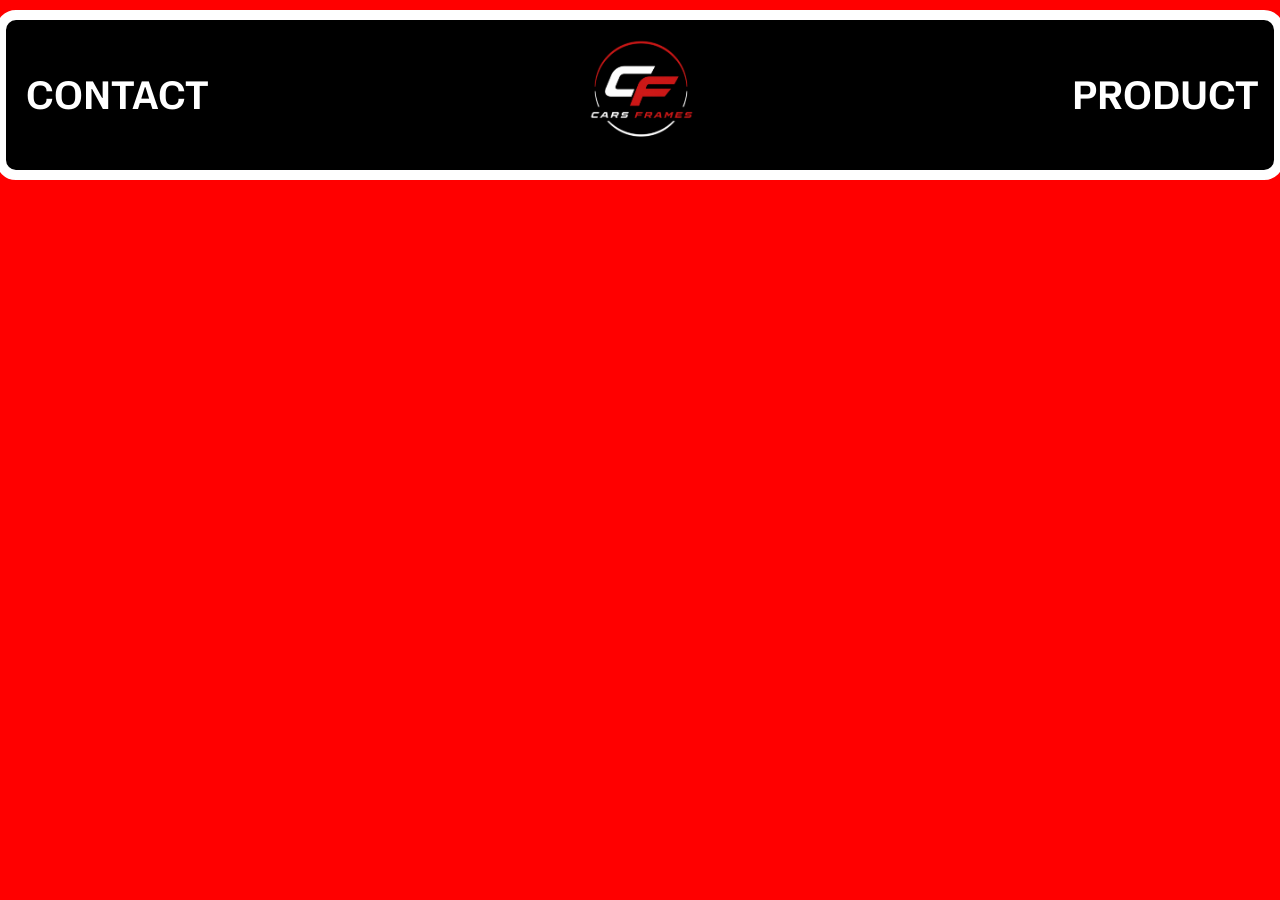
==== index.html @ 27cb7888 "Add files via upload" ====
<!DOCTYPE html>
<html>
 <head>
  <link rel="stylesheet" href="style.css">
  <link rel="preconnect" href="https://fonts.googleapis.com">
  <link rel="preconnect" href="https://fonts.gstatic.com" crossorigin>
  <link href="https://fonts.googleapis.com/css2?family=Mozilla+Text:wght@200..700&display=swap" rel="stylesheet">
 </head>
 
 <body>
  <div class="menubar">
   <div class="contact"><a href="../CONTACT/contact.html" style="text-decoration: none;">CONTACT</a></div>
   <div class="logo"><a href="./index.html"><img src="./logo.jpeg"></a></div>
   <div class="products"><a href="../PRODUCTS/products.html" style="text-decoration: none;">PRODUCT</a></div> 
  </div>
 </body>
</html>
---- style.css ----
body{
    background-color: red;
    margin: 0;
    display: grid;
    place-items: center;    /* Centrează pe ambele axe instant */   
}
.menubar{
    background-color: black;
    display: inline-flex;
    flex-direction: row;
    justify-content: space-between;
    height: 150px;
    width: 99%;
    border: solid white 10px;
    border-radius: 20px;
    margin-top: 10px;
    
    /* 1. Această linie aliniază textul și imaginea perfect pe verticală, la mijloc */
    align-items: center; 
}
div *{
    color: white;
    font-family: "Mozilla Text", sans-serif;
    font-size: 40px;
    font-weight: 1000;
    font-style: normal;
}

.products{
    margin-right: 15px;
}

.contact{
    margin-left: 20px;
    text-decoration: none;
    border-bottom: none;
}

img{
    width: 140px;
    height: 140px;
    /* 2. AM ȘTERS margin-bottom: 5000px; deoarece strica toată așezarea în pagină */
}

.instagram{
    height: 80px;
    justify-content: center;
    display: flex;
    width: 400px;
    border-radius: 30px;
    background-color: black;
    margin-top: 20px;
    border: solid white 10px;
    align-items: center;
}

.instagram-text{
    font-size: 30px;
    font-weight: 500;
    margin-left: 10px;
    align-items: center;
}

.instagram-icon img{
    width: 65px;
    height: 65px;
    margin-top: 10px;
    align-items: center;
}

.tiktok{
    height: 80px;
    justify-content: center;
    display: flex;
    width: 400px;
    border-radius: 30px;
    background-color: black;
    margin-top: 10px;
    border: solid white 10px;
    align-items: center;
}

.tiktok-text{
    font-size: 30px;
    font-weight: 500;
    margin-left: 10px;
    align-items: center;
}

.tiktok-icon img{
    width: 65px;
    height: 65px;
    margin-top: 10px;
    align-items: center;
}

.vinted{
    height: 80px;
    justify-content: center;
    display: flex;
    width: 400px;
    border-radius: 30px;
    background-color: black;
    margin-top: 10px;
    border: solid white 10px;
    align-items: center;
}

.vinted-text{
    font-size: 30px;
    font-weight: 500;
    margin-left: 10px;
    align-items: center;
}

.vinted-icon img{
    width: 75px;
    height: 75px;
    margin-top: 10px;
    align-items: center;
}

.olx{
    height: 80px;
    justify-content: center;
    display: flex;
    width: 400px;
    border-radius: 30px;
    background-color: black;
    margin-top: 10px;
    border: solid white 10px;
    align-items: center;
}

.olx-text{
    font-size: 30px;
    font-weight: 500;
    margin-left: 10px;
    align-items: center;
}

.olx-icon img{
    width: 75px;
    height: 75px;
    margin-top: 10px;
    align-items: center;
}

.ebay{
    height: 80px;
    justify-content: center;
    display: flex;
    width: 400px;
    border-radius: 30px;
    background-color: black;
    margin-top: 10px;
    border: solid white 10px;
    align-items: center;
}

.ebay-text{
    font-size: 30px;
    font-weight: 500;
    margin-left: 10px;
    align-items: center;
}

.ebay-icon img{
    width: 75px;
    height: 75px;
    margin-top: 10px;
    align-items: center;
}

@media (max-width: 100px and max-height: 300px) {

    .menubar {
        width: 90%;
        margin-top: 10px;
        display: flex;
        flex-direction: column;
        align-items: center;
        justify-content: center;
        gap: 10px;
        height: auto;
        padding: 10px;
        box-sizing: border-box;
    }

    .products,
    .contact {
        width: 100%;
        text-align: center;
        font-size: 14px;
        padding: 8px 0;
    }

    .instagram,
    .tiktok,
    .vinted,
    .olx,
    .ebay {
        width: 30%;
        height: 20px;
        display: flex;
        align-items: center;
        justify-content: flex-start;
        overflow: hidden;
        box-sizing: border-box;
    }

    .instagram-icon,
    .tiktok-icon,
    .vinted-icon,
    .olx-icon,
    .ebay-icon {
        width: 6px;
        height: 6px;
        min-width: 6px;

        display: flex;
        justify-content: center;
        align-items: center;
    }

    .instagram-icon img,
    .tiktok-icon img,
    .vinted-icon img,
    .olx-icon img,
    .ebay-icon img {
        width: 100%;
        height: 100%;
        object-fit: contain;
    }

    .instagram-text,
    .tiktok-text,
    .vinted-text,
    .olx-text,
    .ebay-text {
        font-size: 6px;
        white-space: nowrap;
        overflow: hidden;
        text-overflow: ellipsis;

        display: flex;
        align-items: center;
    }
}
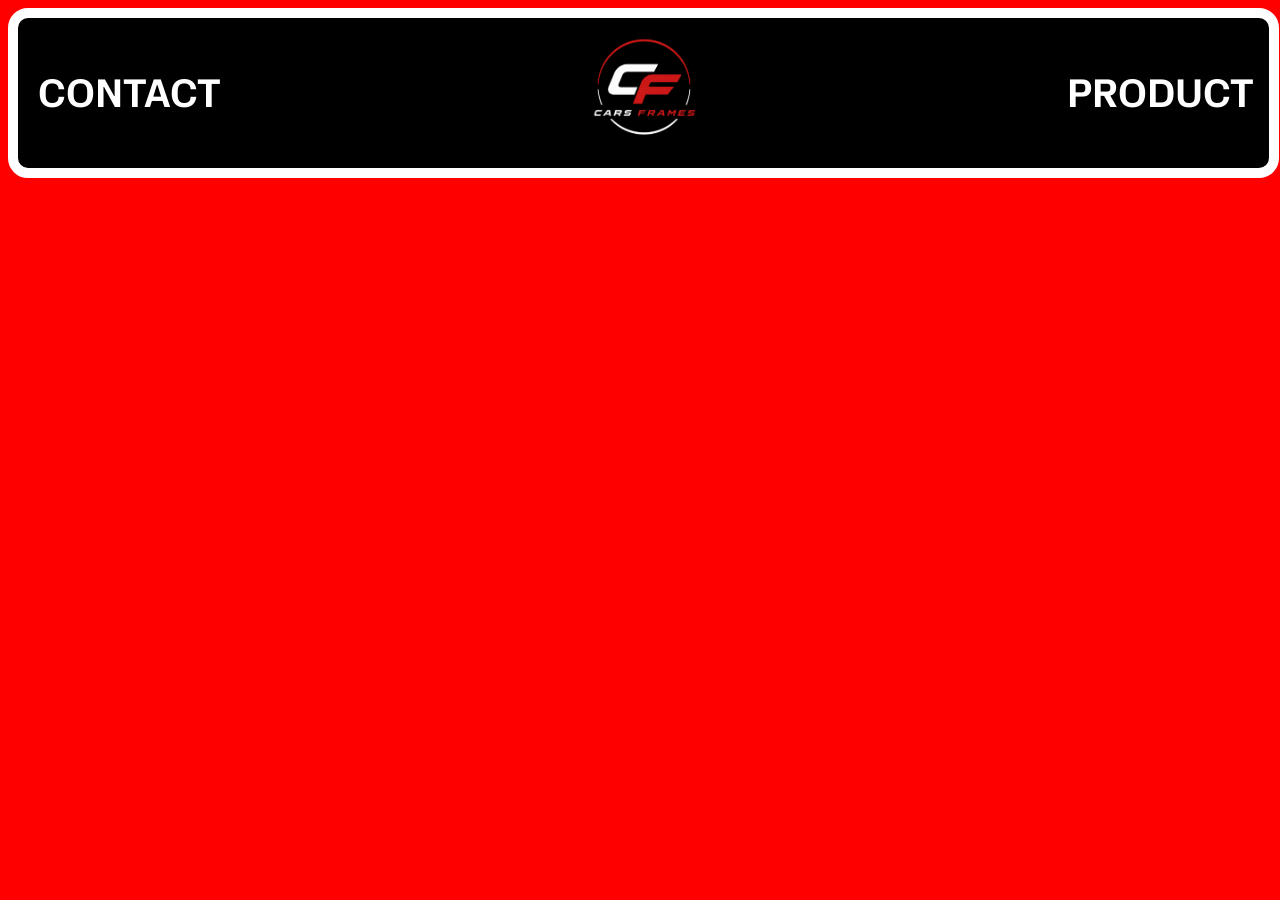
==== commit 2f646377: "Update index.html" ====
--- a/index.html
+++ b/index.html
@@ -1,7 +1,7 @@
 <!DOCTYPE html>
 <html>
  <head>
-  <link rel="stylesheet" href="style.css">
+  <link rel="stylesheet" href="style-index.css">
   <link rel="preconnect" href="https://fonts.googleapis.com">
   <link rel="preconnect" href="https://fonts.gstatic.com" crossorigin>
   <link href="https://fonts.googleapis.com/css2?family=Mozilla+Text:wght@200..700&display=swap" rel="stylesheet">
@@ -9,9 +9,9 @@
  
  <body>
   <div class="menubar">
-   <div class="contact"><a href="../CONTACT/contact.html" style="text-decoration: none;">CONTACT</a></div>
+   <div class="contact"><a href="./contact.html" style="text-decoration: none;">CONTACT</a></div>
    <div class="logo"><a href="./index.html"><img src="./logo.jpeg"></a></div>
-   <div class="products"><a href="../PRODUCTS/products.html" style="text-decoration: none;">PRODUCT</a></div> 
+   <div class="products"><a href="./products.html" style="text-decoration: none;">PRODUCT</a></div> 
   </div>
  </body>
-</html>+</html>
--- a/style-index.css
+++ b/style-index.css
@@ -0,0 +1,39 @@
+body{
+    background-color: red;
+}
+.menubar{
+    background-color: black;
+    display: inline-flex;
+    flex-direction: row;
+    justify-content: space-between;
+    height: 150px;
+    width: 99%;
+    border: solid white 10px;
+    border-radius: 20px;
+    
+    /* 1. Această linie aliniază textul și imaginea perfect pe verticală, la mijloc */
+    align-items: center; 
+}
+div *{
+    color: white;
+    font-family: "Mozilla Text", sans-serif;
+    font-size: 40px;
+    font-weight: 1000;
+    font-style: normal;
+}
+
+.products{
+    margin-right: 15px;
+}
+
+.contact{
+    margin-left: 20px;
+    text-decoration: none;
+    border-bottom: none;
+}
+
+img{
+    width: 140px;
+    height: 140px;
+    /* 2. AM ȘTERS margin-bottom: 5000px; deoarece strica toată așezarea în pagină */
+}
